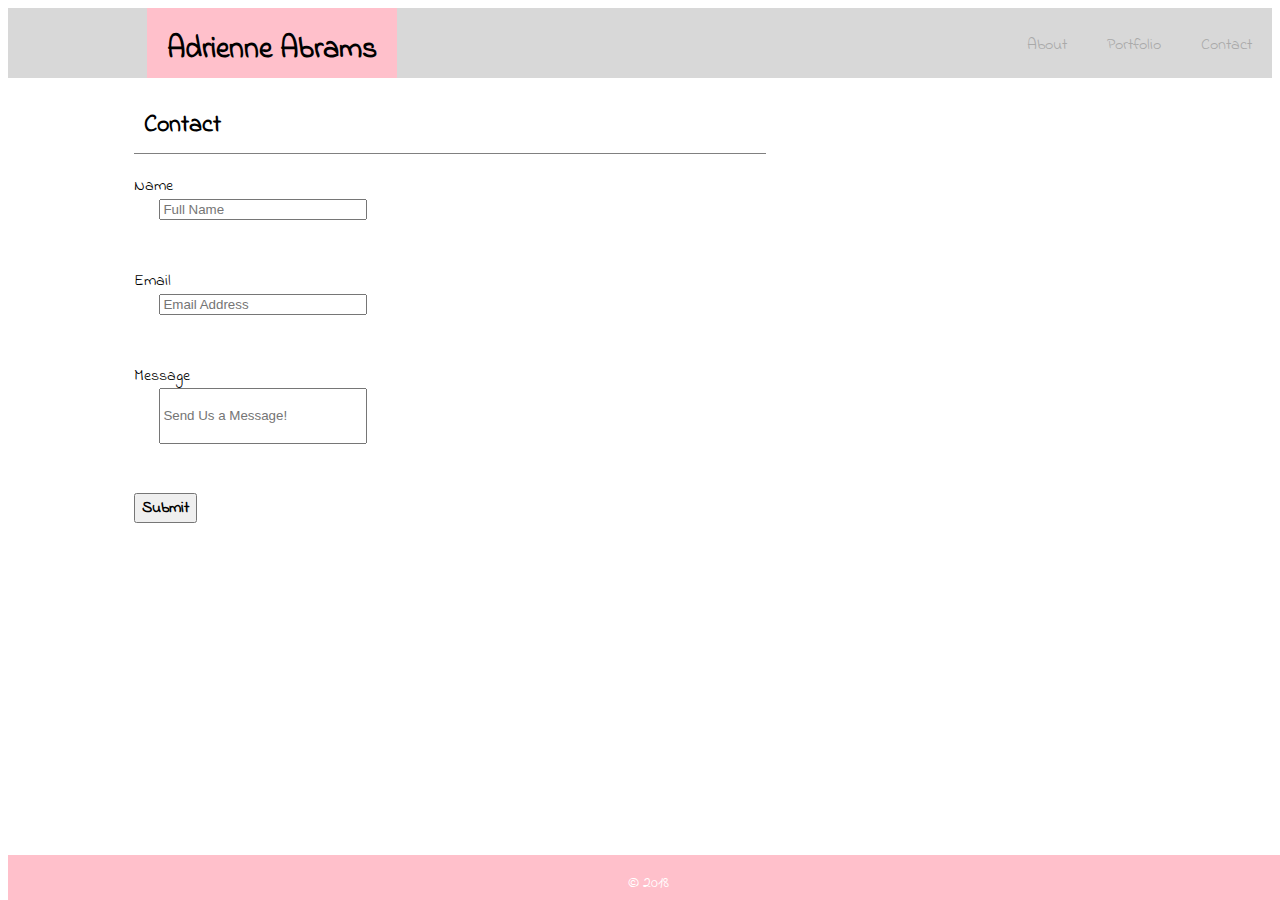
==== contact.html @ 7a58ccf4 "first commit" ====
<!DOCTYPE html>
<html>

    <head lang="en">
        <meta charset="UTF-8">
        <title>Adrienne Abrams | About Me</title>
        <link rel="stylesheet" type="text/css" href="css/style.css">
        <link href="https://fonts.googleapis.com/css?family=Indie+Flower" rel="stylesheet">
    </head>

    <body>
        <nav>
            <h1>Adrienne Abrams</h1>
                <ul>
                  <li><a href="index.html">About</a></li>
                    <li><a href="portfolio.html">Portfolio</a></li>
                    <li><a href="contact.html">Contact</a></li>
                </ul>
        </nav>

        <section class="main">
            <h2>Contact</h2>
            <form> 
                <label for="name">Name</label> <br>
                <input type="text" id="name" name="name" placeholder="Full Name">
                <br>
                <br>
                
                <label for="email">Email</label> <br>
                <input type="text" id="email" name="email" placeholder="Email Address">
                <br>
                <br>
                
                <label for="message">Message</label> <br>
                <input type="text" id="msg" name="message" placeholder="Send Us a Message!">
                <br>
                <br>
                
                <input type="submit" id="submit" name="Submit" value="Submit">
            </form>
        </section>

        <footer>
            <p>&#169 2018</p>
        </footer>

    </body>

</html>
---- css/style.css ----
/* Style the entire body */

body {
    font-family: 'Indie Flower', cursive;
    
}


/* Style the navigation bar! */

nav {
    background-color: #D8D8D8;
    overflow: auto;
}

ul {
    float: right;
    margin-top: 5px;
    margin-bottom: 0;
}

li {
    float: left;
    padding: 20px;
    list-style: none;
}

h1 {
    margin-left: 11%;
    height: 30px;
    float: left;
    background-color: pink;
    text-align: center;
    padding: 20px;
    margin-bottom: 0px;
    margin-top: 0px;
    font-size: 30px;
}

a {
    text-decoration: none;
    color: darkgray;
}

/* Style the Section */

.main {
    width: 50%;
    padding-left: 10%;
}

h2 {
    border-bottom: 1px solid gray;
    padding: 10px;
}

/* Style the image */

img {
    width: 25%;
    float: left;
    margin-right: 20px;
    border: 1px solid black;
}

/* Style the form */

form {
    margin: auto;
}

input[id=msg] {
    height: 50px;
    margin: 0;
}

input[id=msg], input[id=email], input[id=name] {
    margin: 25px;
    width: 200px;
}

input[placeholder="Full Name"], input[placeholder="Email Address"], input[placeholder="Send Us a Message!"] {
    margin-top: 0;
}

input[type=submit]:hover {
    background-color: gray;
}

input[id=submit] {
    font-family: 'Indie Flower', cursive;
    font-weight: bold;
    font-size: medium;
}

/* Style the footer */

footer {
    background-color: pink;
    color: white;
    text-align: center;
    width: 100%;
    height: 45px;
    margin: auto;
    position: fixed;
    bottom: 0;
    
}

.break {
    display: none;
}

/* Media Queries */

@media screen and (max-width: 768px) {
    body {
        background-image: url('../img/shattered.png');
      }

    .main {
        width: 75%;
        text-align: center;
    }

}

@media screen and (max-width: 640px) {
    
    img {
        float: none;
        width: 100%;
    }

    .break {
        display: block;
    }

    /*ul {
        float: left;
        margin-left: 8%;
    }
    
    h1 {
        margin: auto;
    }

    li {
        padding: 10px;
    }

    ul {
        margin-left: 0;
    }*/

    
    h1 {
            margin: 0;
            width: 100%;
            
        }

    ul {
        clear: both;
        float: left;
        margin-left: 10%;
    }

    li {
        padding: 10px;
    }

    nav {
        overflow: hidden;
    }

    

}
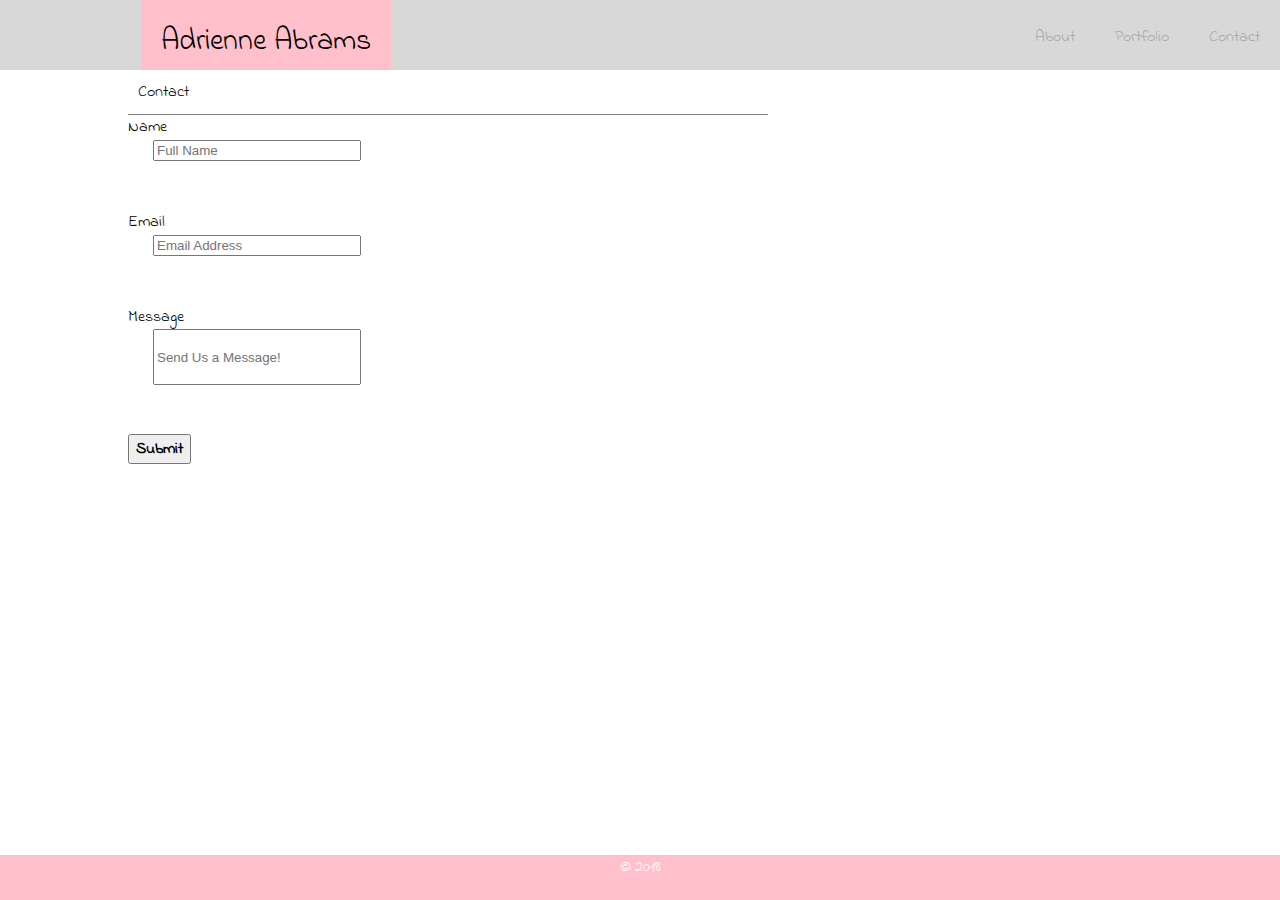
==== commit 29ae5008: "added trivia to portfolio" ====
--- a/contact.html
+++ b/contact.html
@@ -4,6 +4,7 @@
     <head lang="en">
         <meta charset="UTF-8">
         <title>Adrienne Abrams | About Me</title>
+        <link rel="stylesheet" type="text/css" href="css/reset.css">
         <link rel="stylesheet" type="text/css" href="css/style.css">
         <link href="https://fonts.googleapis.com/css?family=Indie+Flower" rel="stylesheet">
     </head>
--- a/css/style.css
+++ b/css/style.css
@@ -136,23 +136,7 @@
         display: block;
     }
 
-    /*ul {
-        float: left;
-        margin-left: 8%;
-    }
-    
-    h1 {
-        margin: auto;
-    }
-
-    li {
-        padding: 10px;
-    }
-
-    ul {
-        margin-left: 0;
-    }*/
-
+   
     
     h1 {
             margin: 0;
